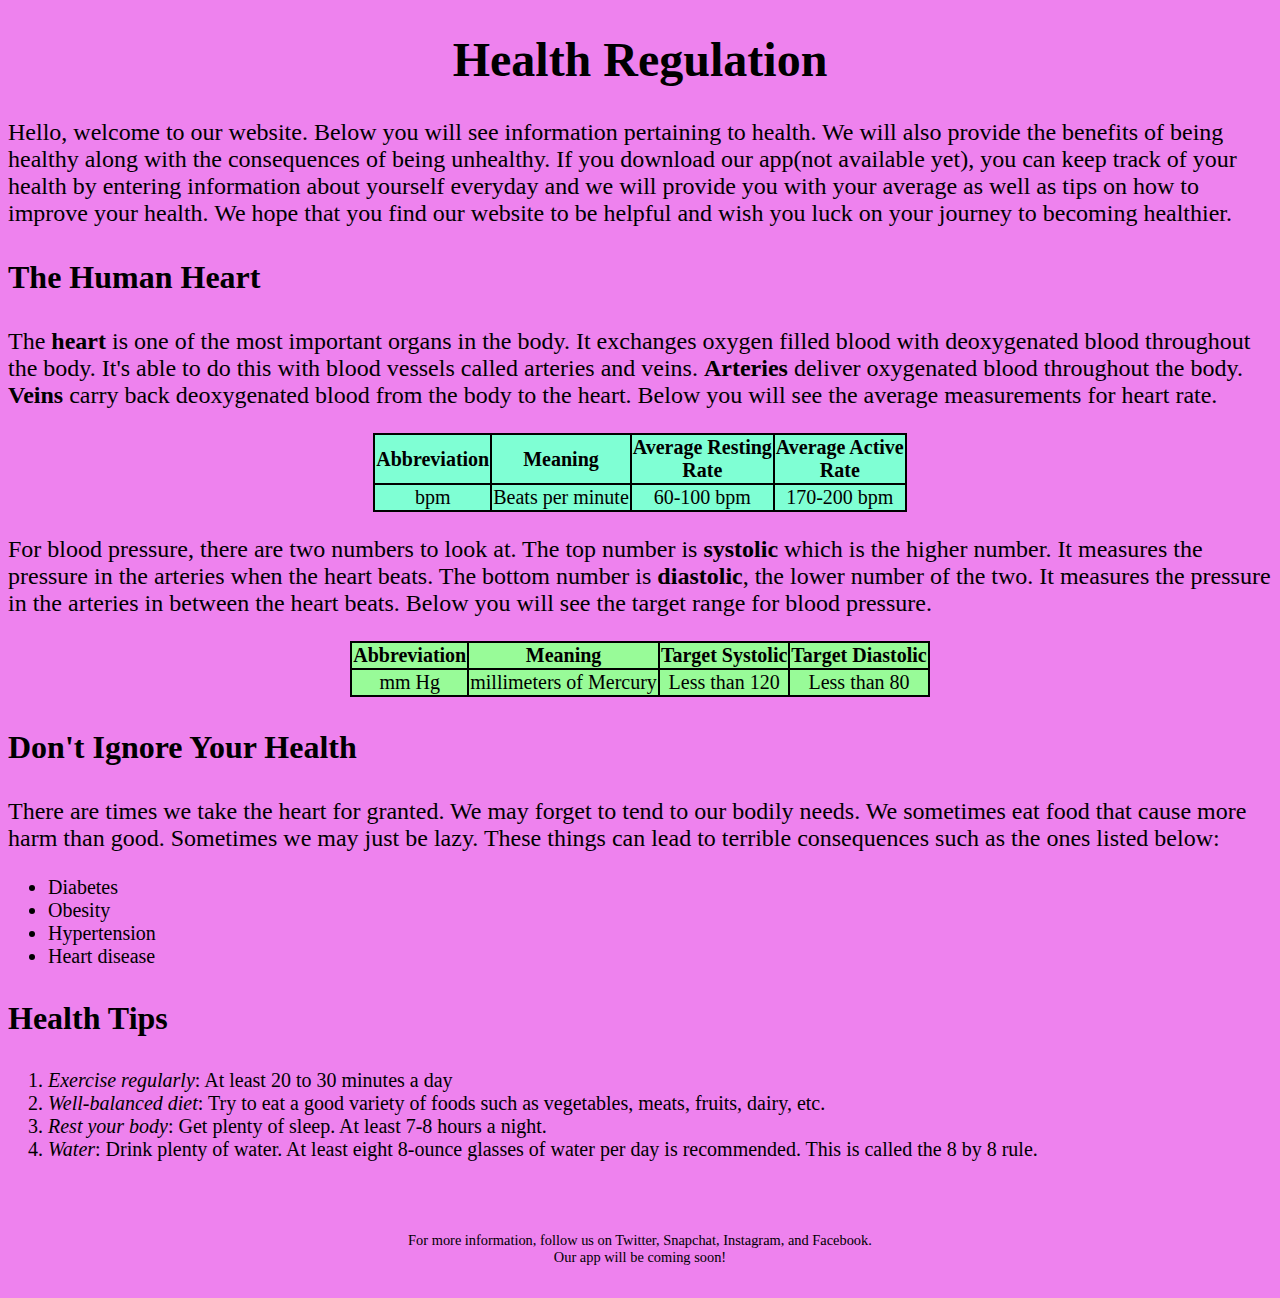
==== Homeworks/Homework-1/HW1.html @ 153f8e28 "Add files via upload" ====
<!DOCTYPE html>
<html>
  <head>
      
    <title>Health Regulation</title>
      
    <link rel="stylesheet"
      type="text/css"      
      href="HW1.css">
  
  </head>
    
  <body>
      
    <div>
        
    <h1 class="Heading">Health Regulation</h1>
        
        <p>Hello, welcome to our website. Below you will see information pertaining to health. We will also provide the benefits of being healthy along with the consequences of being unhealthy. If you download our app(not available yet), you can keep track of your health by entering information about yourself everyday and we will provide you with your average as well as tips on how to improve your health. We hope that you find our website to be helpful and wish you luck on your journey to becoming healthier.</p>
    
    <h3>The Human Heart</h3>
        
        <p>The <b>heart</b> is one of the most important organs in the body. It exchanges oxygen filled blood with deoxygenated blood throughout the body. It's able to do this with blood vessels called arteries and veins. <b>Arteries</b> deliver oxygenated blood throughout the body. <b>Veins</b> carry back deoxygenated blood from the body to the heart. Below you will see the average measurements for heart rate.</p>
        
        <table class="bpm">
        <tr>
            <th>Abbreviation</th>
            <th>Meaning</th>
            <th>Average Resting<br>Rate</th>
            <th>Average Active<br>Rate</th>
            </tr>
            <tr>
            <td>bpm</td>
            <td>Beats per minute</td>
            <td>60-100 bpm</td>
            <td>170-200 bpm</td>
            </tr>
        </table>
        
        <p>For blood pressure, there are two numbers to look at. The top number is <b>systolic</b> which is the higher number. It measures the pressure in the arteries when the heart beats. The bottom number is <b>diastolic</b>, the lower number of the two. It measures the pressure in the arteries in between the heart beats. Below you will see the target range for blood pressure.</p>
        
        <table class="pressure">
        <tr>
            <th>Abbreviation</th>
            <th>Meaning</th>
            <th>Target Systolic</th>
            <th>Target Diastolic</th>
            </tr>
            <tr>
            <td>mm Hg</td>
            <td>millimeters of Mercury</td>
            <td>Less than 120</td>
            <td>Less than 80</td>    
            </tr>
        </table>
        
        <h3>Don't Ignore Your Health</h3>
        
        <p> There are times we take the heart for granted. We may forget to tend to our bodily needs. We sometimes eat food that cause more harm than good. Sometimes we may just be lazy. These things can lead to terrible consequences such as the ones listed below:</p>
        
        <ul>
            <li>Diabetes</li>
            <li>Obesity</li>
            <li>Hypertension</li>
            <li>Heart disease</li>
        </ul>
        
        <h3>Health Tips</h3>
        
        <ol>
            <li><i>Exercise regularly</i>: At least 20 to 30 minutes a day</li>
            <li><i>Well-balanced diet</i>: Try to eat a good variety of foods such as vegetables, meats, fruits, dairy, etc.</li>
            <li><i>Rest your body</i>: Get plenty of sleep. At least 7-8 hours a night.</li>
            <li><i>Water</i>: Drink plenty of water. At least eight 8-ounce glasses of water per day is recommended. This is called the 8 by 8 rule.</li>
        </ol>
        
        <p class="app"><br><br><br>For more information, follow us on Twitter, Snapchat, Instagram, and Facebook.<br>Our app will be coming soon!<br><br></p>
        
      </div>
      
    </body>
---- Homeworks/Homework-1/HW1.css ----
body {
    background-color: violet;
}

h1.Heading  {
    text-align: center;
    font-size: 3em;
}

h3 {
    font-size: 2em;
}

p {
    font-size: 1.5em;
}

table.bpm {
    margin-left: auto;
    margin-right: auto;
    background-color: aquamarine;
    color: black;
    text-align: center;
    font-size: 1.25em;
    border-collapse: collapse;
}

th {
    border: 2px solid black;
}

td {
    border: 2px solid black;
}

table.pressure {
    margin-left: auto;
    margin-right: auto;
    background-color: palegreen;
    color: black;
    text-align: center;
    font-size: 1.25em;
    border-collapse: collapse;
}

ul {
    font-size: 1.25em;
}

ol {
    font-size: 1.25em;
}

p.app {
    text-align: center;
    font-size: .90em;
}
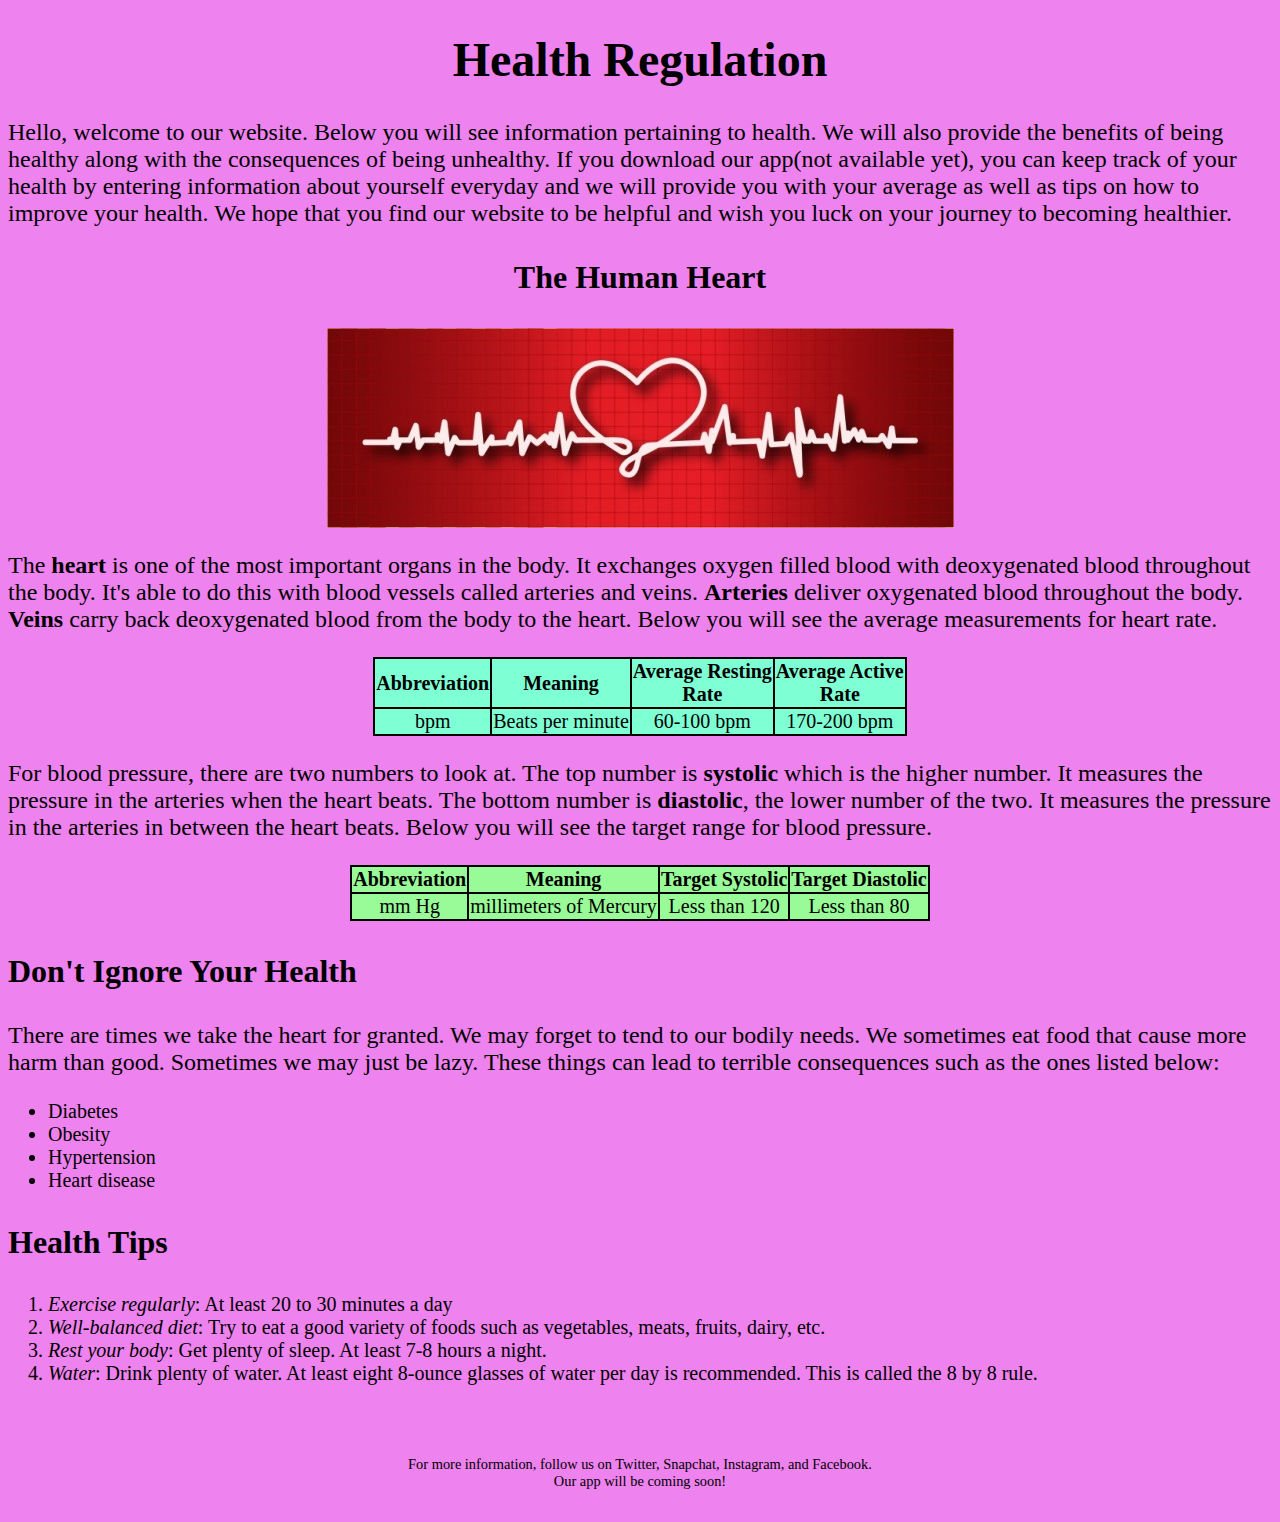
==== commit c679ec1f: "Update" ====
--- a/Homeworks/Homework-1/HW1.html
+++ b/Homeworks/Homework-1/HW1.html
@@ -18,7 +18,9 @@
         
         <p>Hello, welcome to our website. Below you will see information pertaining to health. We will also provide the benefits of being healthy along with the consequences of being unhealthy. If you download our app(not available yet), you can keep track of your health by entering information about yourself everyday and we will provide you with your average as well as tips on how to improve your health. We hope that you find our website to be helpful and wish you luck on your journey to becoming healthier.</p>
     
-    <h3>The Human Heart</h3>
+    <h3 class="heart">The Human Heart</h3>
+        
+        <img style="margin:0px auto;display:block" src="heart.jpg">
         
         <p>The <b>heart</b> is one of the most important organs in the body. It exchanges oxygen filled blood with deoxygenated blood throughout the body. It's able to do this with blood vessels called arteries and veins. <b>Arteries</b> deliver oxygenated blood throughout the body. <b>Veins</b> carry back deoxygenated blood from the body to the heart. Below you will see the average measurements for heart rate.</p>
         
--- a/Homeworks/Homework-1/HW1.css
+++ b/Homeworks/Homework-1/HW1.css
@@ -5,6 +5,11 @@
 h1.Heading  {
     text-align: center;
     font-size: 3em;
+}
+
+h3.heart  {
+    text-align: center;
+    font-size: 2em;
 }
 
 h3 {
